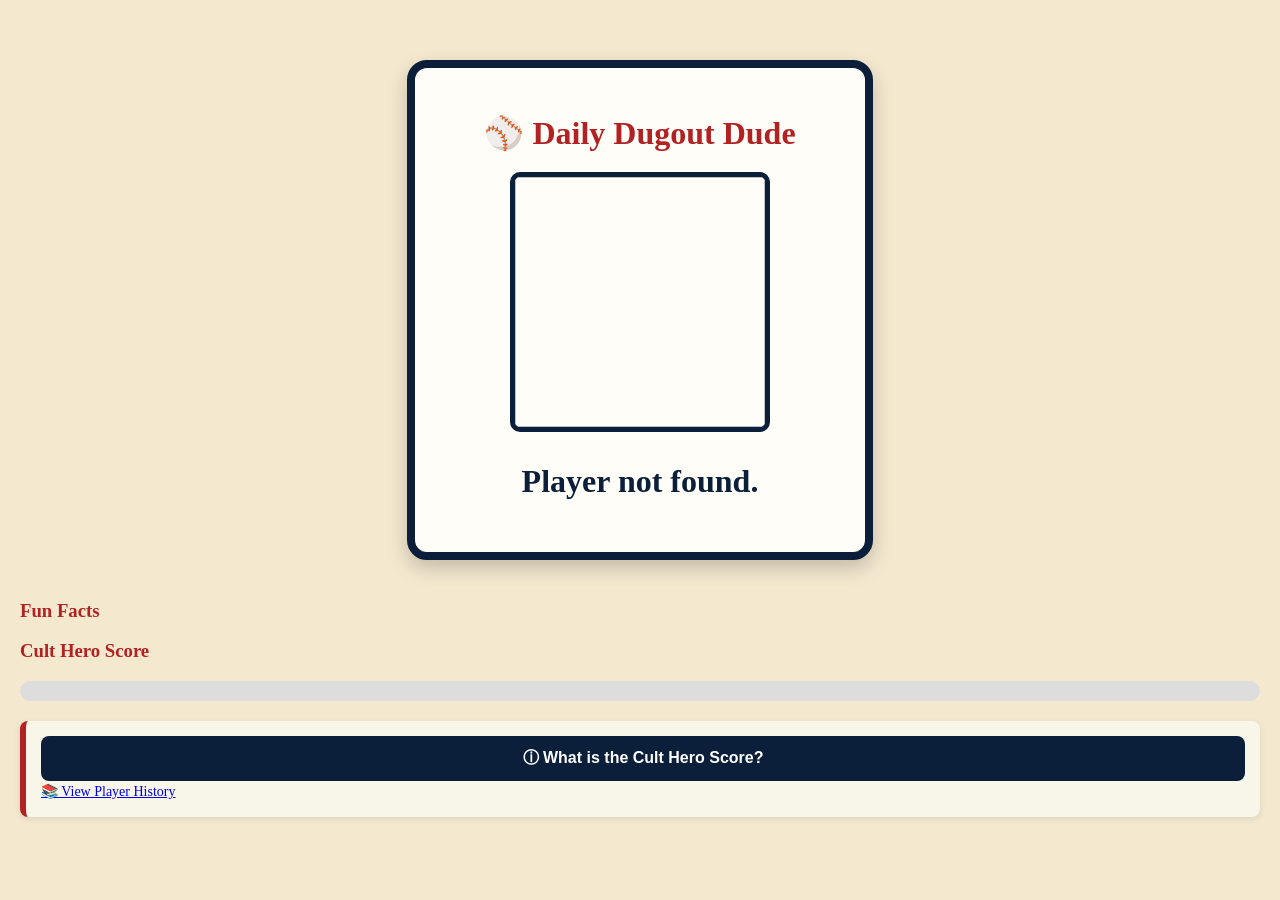
==== player.html @ ec8a04da "Add files via upload" ====
<!DOCTYPE html>
<html>
<head>
    <title>Daily Dugout Dude</title>
    <link rel="stylesheet" href="style.css">
</head>

<body>

<div class="card">
    <h1>⚾ Daily Dugout Dude</h1>
    <img id="player-image" width="250">
    <h2 id="player-name">Loading...</h2>
    <p id="position"></p>
    <p id="teams"></p>
    <p id="years"></p>
</div>

    <h3>Fun Facts</h3>
    <ul id="facts"></ul>
</div>
    <h3>Cult Hero Score</h3>

<div class="score-box">
    <div id="score-bar"></div>
</div>
<p id="score"></p>
<div class="cult-info">

    <button id="toggle-info">
        ⓘ What is the Cult Hero Score?
    </button>

    <div id="cult-text" class="hidden">

        <p>
            The Cult Hero Score is Daily Dugout Dude's completely subjective rating of a player's cult status. The lower the cult score the the more recognizable the player is to a normie. Alex Rodriguez would score low and Ray Sadler would score high. Who is Ray Sadler you ask? Exactly.
        </p>

    </div>

<script src="player.js"></script>

</body>
</html>
<p>
    <a href="history.html">📚 View Player History</a>
</p>
---- style.css ----
body {
    background: #f4e8cf;
    font-family: Georgia, serif;
    margin: 0;
    padding: 20px;
}

.card {
    max-width: 400px;
    margin: 40px auto;
    background: #fffdf7;
    border: 8px solid #0b1f3a;
    border-radius: 20px;
    padding: 25px;
    text-align: center;
    box-shadow: 0 8px 20px rgba(0,0,0,.2);
}

h1 {
    color: #b22222;
    margin-bottom: 20px;
}

#player-image {
    width: 250px;
    height: 250px;
    object-fit: cover;
    border: 5px solid #0b1f3a;
    border-radius: 10px;
}

h2 {
    color: #0b1f3a;
    font-size: 32px;
}

h3 {
    color: #b22222;
}

ul {
    text-align: left;
}
.score-box {
    width: 100%;
    height: 20px;
    background: #ddd;
    border-radius: 10px;
    overflow: hidden;
    margin: 10px 0;
}

#score-bar {
    height: 100%;
    width: 0;
    background: #b22222;
    border-radius: 10px;
}
.score-note {
    font-size: 14px;
    color: #555;
    font-style: italic;
    line-height: 1.5;
    margin-top: 15px;
    text-align: left;
}
.cult-info {
    background: #f8f5e9;
    border-left: 6px solid #b22222;
    padding: 15px;
    margin-top: 20px;
    border-radius: 8px;
    text-align: left;
    box-shadow: 0 2px 6px rgba(0,0,0,.1);
}

.cult-info strong {
    display: block;
    color: #0b1f3a;
    margin-bottom: 8px;
    font-size: 16px;
}

.cult-info p {
    margin: 0;
    color: #444;
    font-size: 14px;
    line-height: 1.5;
}
.cult-info {
    margin-top: 20px;
}

#toggle-info {
    width: 100%;
    background: #0b1f3a;
    color: white;
    border: none;
    padding: 12px;
    border-radius: 8px;
    cursor: pointer;
    font-size: 16px;
    font-weight: bold;
}

#toggle-info:hover {
    background: #15335e;
}

#cult-text {
    background: #f8f5e9;
    border-left: 6px solid #b22222;
    padding: 15px;
    margin-top: 10px;
    border-radius: 8px;
    text-align: left;
    line-height: 1.6;
}

.hidden {
    display: none;
}
.history-card {

    display: flex;

    align-items: center;

    gap: 15px;

    margin: 15px 0;

}

.history-card img {

    width: 80px;

    height: 80px;

    object-fit: cover;

    border-radius: 8px;

    border: 3px solid #0b1f3a;

}
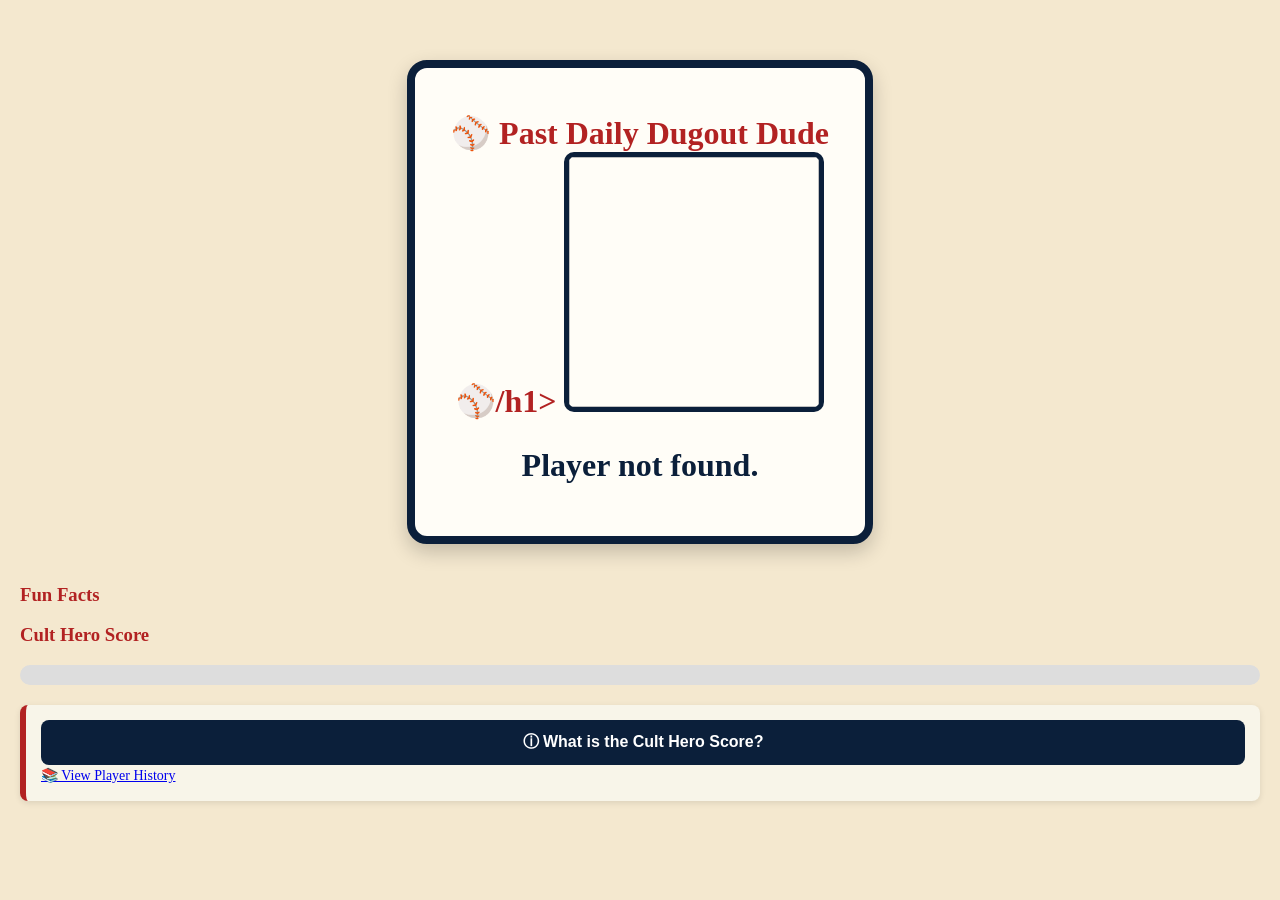
==== commit 28622747: "Add files via upload" ====
--- a/player.html
+++ b/player.html
@@ -8,7 +8,7 @@
 <body>
 
 <div class="card">
-    <h1>⚾ Daily Dugout Dude</h1>
+    <h1>⚾ Past Daily Dugout Dude ⚾/h1>
     <img id="player-image" width="250">
     <h2 id="player-name">Loading...</h2>
     <p id="position"></p>
--- a/style.css
+++ b/style.css
@@ -121,27 +121,42 @@
     display: none;
 }
 .history-card {
-
     display: flex;
-
     align-items: center;
-
     gap: 15px;
 
     margin: 15px 0;
+    padding: 15px;
 
+    border: 2px solid #0b1f3a;
+    border-radius: 10px;
+    background: #fffdf7;
+
+    text-decoration: none;
+    color: inherit;
+
+    cursor: pointer;
+
+    transition: transform 0.2s, box-shadow 0.2s;
+}
+
+.history-card:hover {
+    transform: scale(1.02);
+    box-shadow: 0 4px 12px rgba(0,0,0,.15);
+    border-color: #b22222;
 }
 
 .history-card img {
-
     width: 80px;
-
     height: 80px;
-
     object-fit: cover;
-
     border-radius: 8px;
-
     border: 3px solid #0b1f3a;
-
+}
+#today-date {
+    color: #555;
+    font-style: italic;
+    margin-top: -10px;
+    margin-bottom: 20px;
+    font-size: 16px;
 }
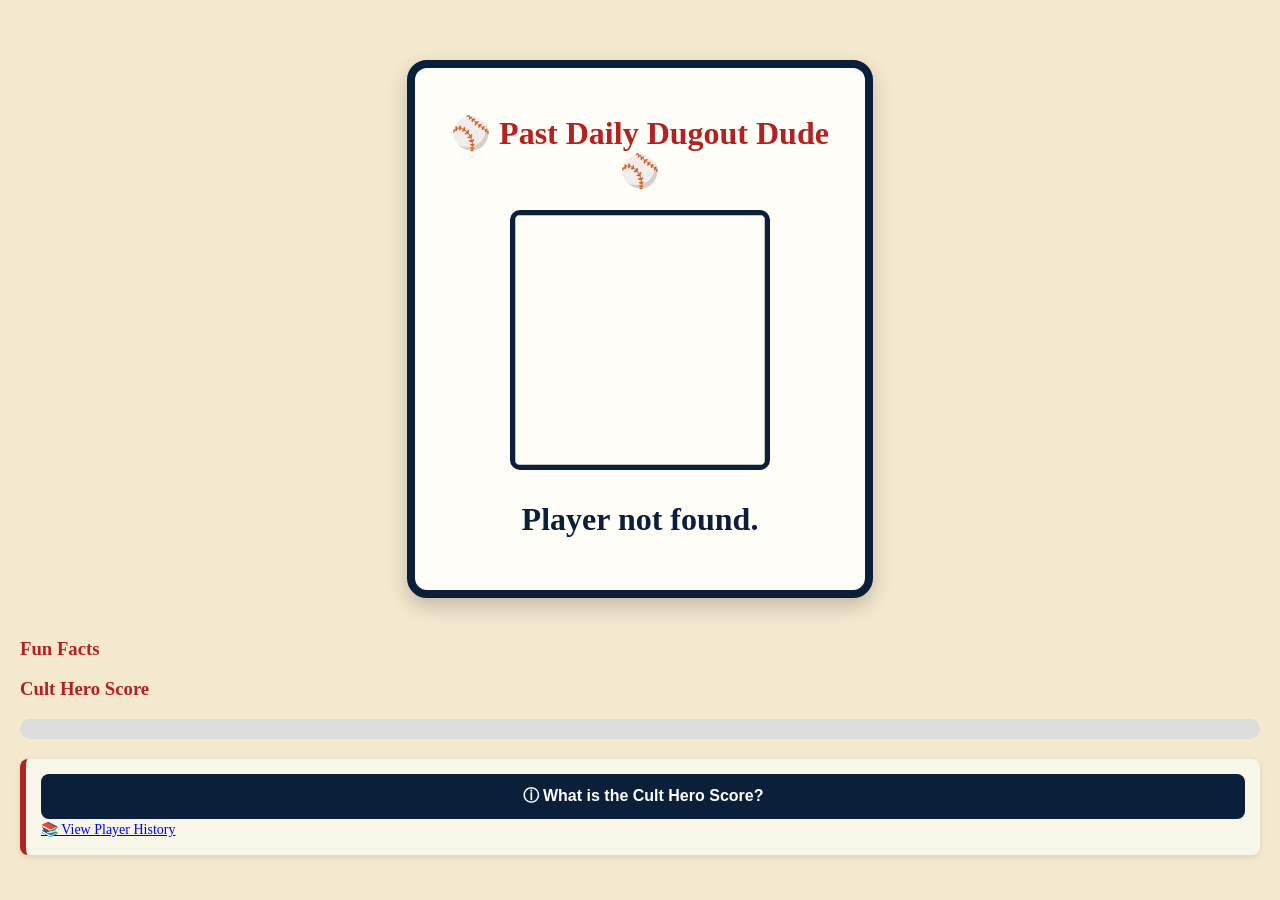
==== commit 30fe511c: "Add files via upload" ====
--- a/player.html
+++ b/player.html
@@ -8,7 +8,7 @@
 <body>
 
 <div class="card">
-    <h1>⚾ Past Daily Dugout Dude ⚾/h1>
+    <h1>⚾ Past Daily Dugout Dude ⚾ </h1>
     <img id="player-image" width="250">
     <h2 id="player-name">Loading...</h2>
     <p id="position"></p>
